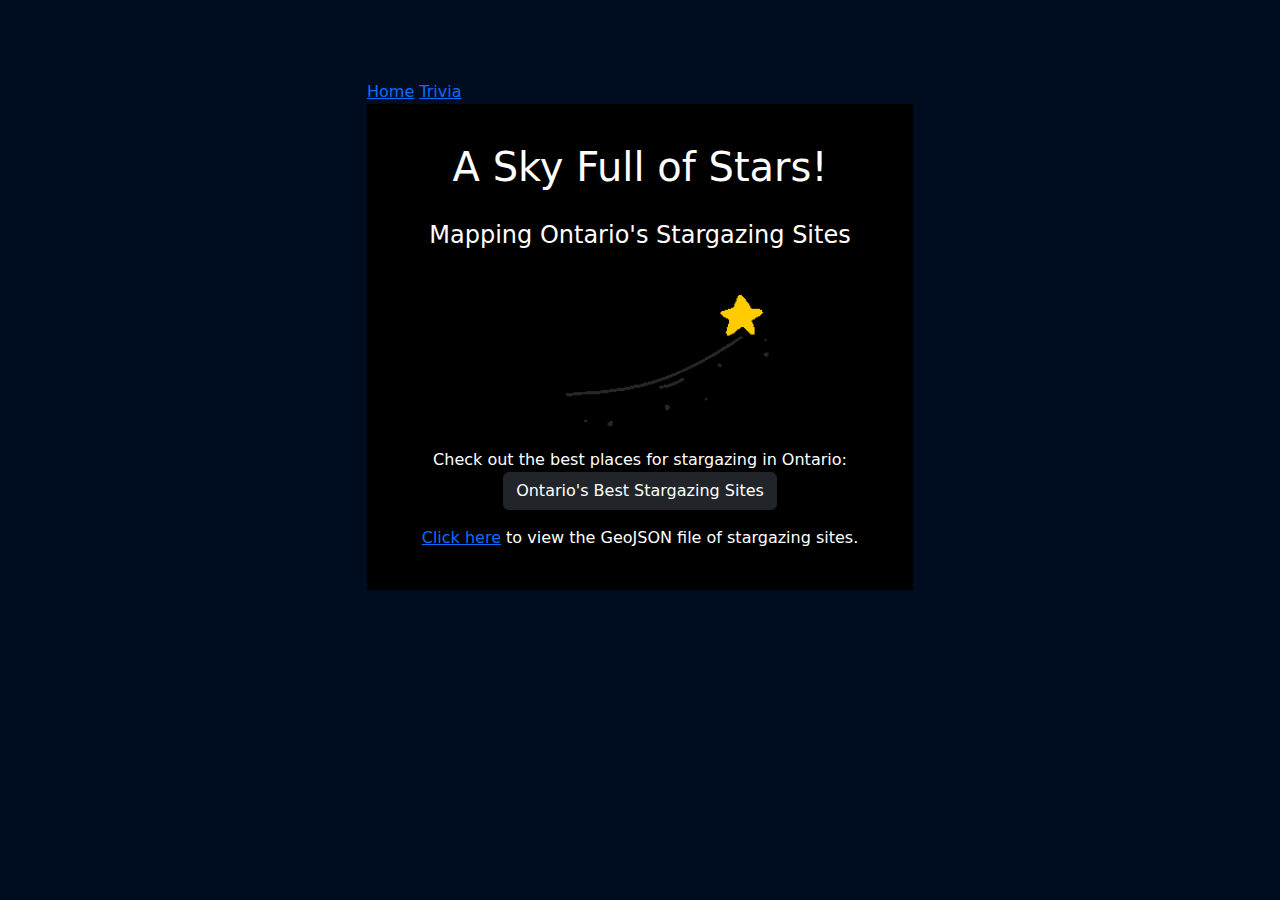
==== index.html @ bd9d5b9c "moving files" ====
<!DOCTYPE html>
<html>
<head>
    <meta charset="UTF-8">
    <meta name="viewport" content="width=device-width, initial-scale=1.0">
    <title>Ontario Stargazing</title>

    <!-- Link Bootstrap styling. -->
    <link href="https://cdn.jsdelivr.net/npm/bootstrap@5.3.3/dist/css/bootstrap.min.css" rel="stylesheet" integrity="sha384-QWTKZyjpPEjISv5WaRU9OFeRpok6YctnYmDr5pNlyT2bRjXh0JMhjY6hW+ALEwIH" crossorigin="anonymous">
    
    <!-- Link styling sheet. -->
    <link rel="stylesheet" href="style.css">
</head>
<body>
    <div class="container">
        <div class="row">
            <div class="col-md-6 offset-md-3">
                <a href="./index.html">Home</a>
                <a href="./trivia.html">Trivia</a>
            </div>
        </div>
    </div>
    <div class="container">
        <div class="row">
            <div class="col-md-6 offset-md-3">
                <!-- Heading -->
                <div class = "content">
                    <br>
                    <h1>A Sky Full of Stars!</h1>
                    <h4>Mapping Ontario's Stargazing Sites</h4>
                    <img src="images/star_circle.gif" alt="two stars circling each other"  class="center" />
                    <p> 
                        Check out the best places for stargazing in Ontario:<br>
                        <button type = "button", class="btn btn-dark", id="ext-website">Ontario's Best Stargazing Sites</button>
                    </p>
                    <p>
                        <a target=”_blank” href="data/stargazing_sites.geojson"> Click here</a>
                        to view the GeoJSON file of stargazing sites.
                    </p>
                    <br>
                </div>
            </div>
        </div>
    </div>


<!-- Link Bootstrap script. -->
<script src="https://cdn.jsdelivr.net/npm/bootstrap@5.3.3/dist/js/bootstrap.bundle.min.js" integrity="sha384-YvpcrYf0tY3lHB60NNkmXc5s9fDVZLESaAA55NDzOxhy9GkcIdslK1eN7N6jIeHz" crossorigin="anonymous"></script>
<script src="script.js"></script>
</body>
</html>
---- style.css ----
/* Body */
body {
    margin-top: 80px;
    background-color: #000c1f;
  }

  /* Heading 1*/
  h1 {
    margin-top: 15px;
    margin-bottom: 30px;
    color: white;
    text-align: center;
  }

  /* Heading 3 */
  h4 {
    margin-bottom: 30px;
    color: white;
    text-align: center;
  }

  /* Paragraph */
  p {
    margin-top: 10px;
    color: white;
    text-align: center;
  }

  .content{
    background-color: black;
  }

  /* To centre images */
  .center {
    display: block;
    margin-left: auto;
    margin-right: auto;
    width: 50%;
  }

  /* Width of buttons */
  .custom-width {
    margin-top: 10px;
    width: 200px !important;
}
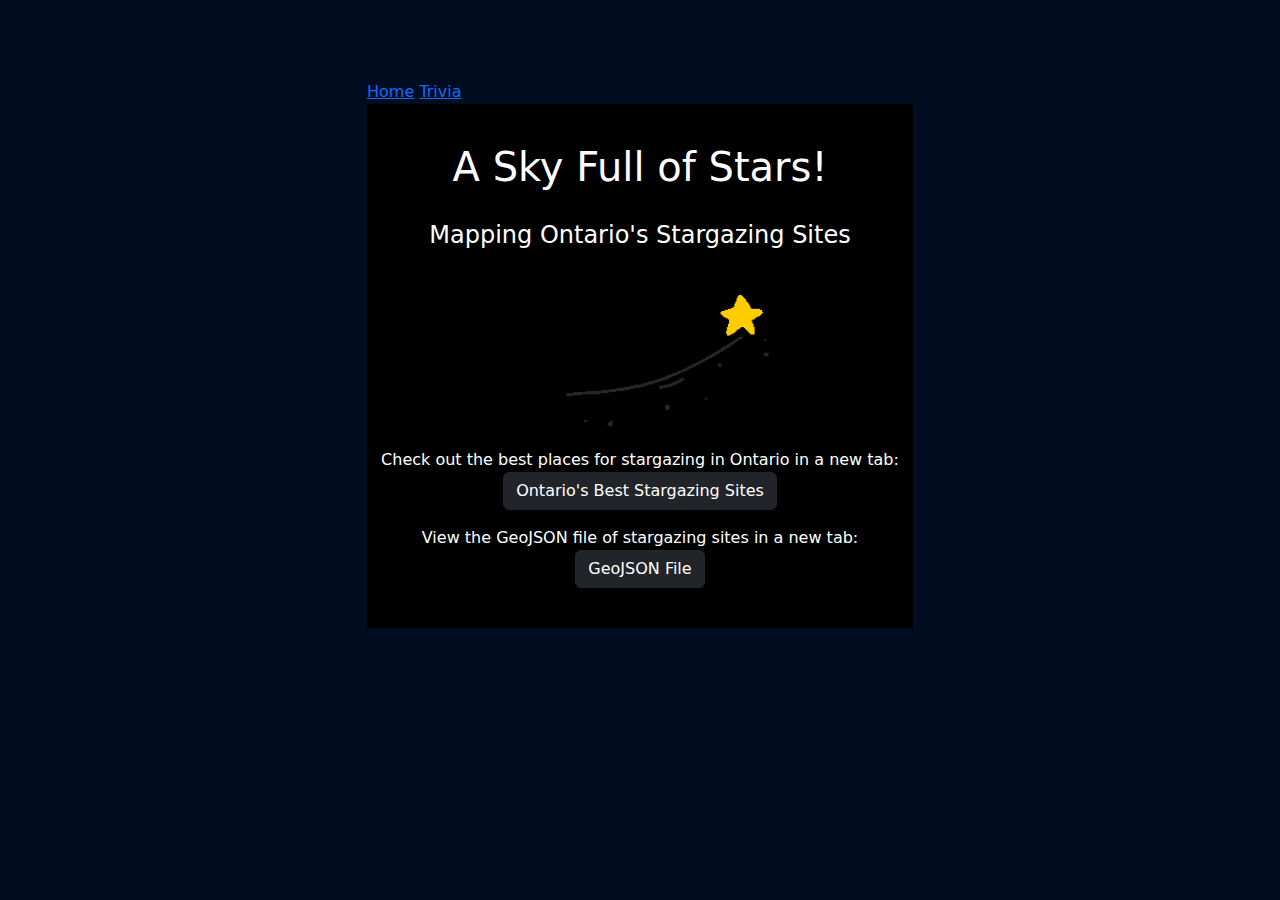
==== commit b840f258: "updates to formatting of webpage" ====
--- a/index.html
+++ b/index.html
@@ -3,7 +3,7 @@
 <head>
     <meta charset="UTF-8">
     <meta name="viewport" content="width=device-width, initial-scale=1.0">
-    <title>Ontario Stargazing</title>
+    <title>Stargazing in Ontario</title>
 
     <!-- Link Bootstrap styling. -->
     <link href="https://cdn.jsdelivr.net/npm/bootstrap@5.3.3/dist/css/bootstrap.min.css" rel="stylesheet" integrity="sha384-QWTKZyjpPEjISv5WaRU9OFeRpok6YctnYmDr5pNlyT2bRjXh0JMhjY6hW+ALEwIH" crossorigin="anonymous">
@@ -12,6 +12,7 @@
     <link rel="stylesheet" href="style.css">
 </head>
 <body>
+    <!-- Create navigation bar. -->
     <div class="container">
         <div class="row">
             <div class="col-md-6 offset-md-3">
@@ -20,22 +21,31 @@
             </div>
         </div>
     </div>
+    <!-- Create page content. -->
     <div class="container">
         <div class="row">
+            <!-- Offset grid columns. -->
             <div class="col-md-6 offset-md-3">
-                <!-- Heading -->
+                <!-- Create page content. -->
                 <div class = "content">
                     <br>
+                    <!-- Headings -->
                     <h1>A Sky Full of Stars!</h1>
                     <h4>Mapping Ontario's Stargazing Sites</h4>
+                    <!-- Add image -->
                     <img src="images/star_circle.gif" alt="two stars circling each other"  class="center" />
                     <p> 
-                        Check out the best places for stargazing in Ontario:<br>
+                        <!-- Add link to external website. -->
+                        Check out the best places for stargazing in Ontario in a new tab:<br>
+                        <!-- Add button to open external website. -->
                         <button type = "button", class="btn btn-dark", id="ext-website">Ontario's Best Stargazing Sites</button>
                     </p>
+                    
                     <p>
-                        <a target=”_blank” href="data/stargazing_sites.geojson"> Click here</a>
-                        to view the GeoJSON file of stargazing sites.
+                        <!-- Add link to geojson. -->
+                        View the GeoJSON file of stargazing sites in a new tab:<br>
+                        <!-- Add button to open geojson. -->
+                        <button type = "button", class="btn btn-dark", id="geojson">GeoJSON File</button>
                     </p>
                     <br>
                 </div>
@@ -46,6 +56,7 @@
 
 <!-- Link Bootstrap script. -->
 <script src="https://cdn.jsdelivr.net/npm/bootstrap@5.3.3/dist/js/bootstrap.bundle.min.js" integrity="sha384-YvpcrYf0tY3lHB60NNkmXc5s9fDVZLESaAA55NDzOxhy9GkcIdslK1eN7N6jIeHz" crossorigin="anonymous"></script>
+<!-- Link script. -->
 <script src="script.js"></script>
 </body>
 </html>--- a/style.css
+++ b/style.css
@@ -26,11 +26,12 @@
     text-align: center;
   }
 
+  /* To change background colour of page content. */
   .content{
     background-color: black;
   }
 
-  /* To centre images */
+  /* To centre images. */
   .center {
     display: block;
     margin-left: auto;
@@ -38,7 +39,7 @@
     width: 50%;
   }
 
-  /* Width of buttons */
+  /* To adjust width of buttons. */
   .custom-width {
     margin-top: 10px;
     width: 200px !important;
